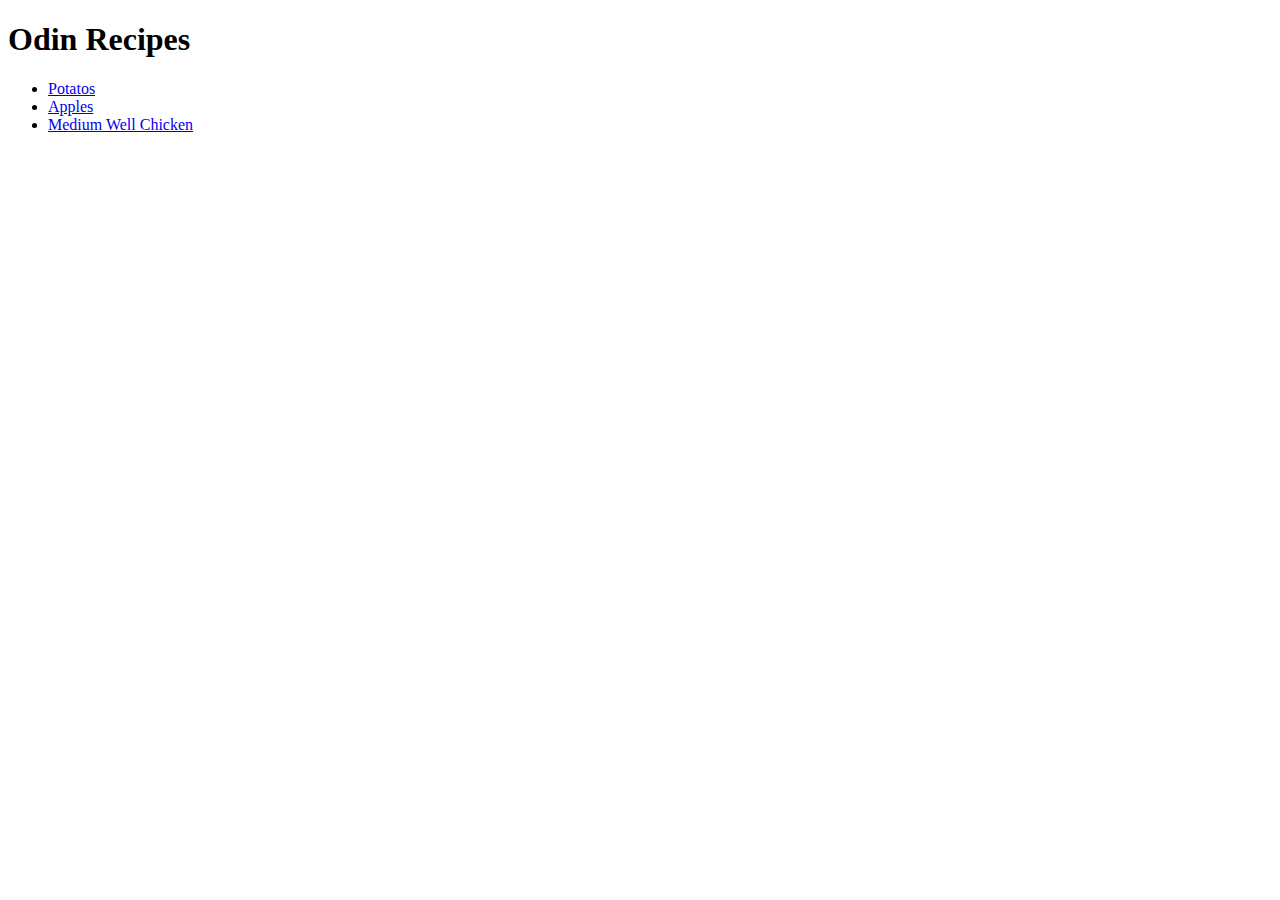
==== index.html @ 43e1e338 "Add index.html as primary file &  added potatos.html, apples.html, and mediumwell-chicken.html (all " ====
<!DOCTYPE html>
<html lang="en">
<head>
    <meta charset="UTF-8">
    <meta http-equiv="X-UA-Compatible" content="IE=edge">
    <meta name="viewport" content="width=device-width, initial-scale=1.0">
    <title>Document</title>
</head>
<body>
    <h1>Odin Recipes</h1>
    <ul>
        <li><a href="./recipes/potatos.html">Potatos</a></li>
        <li><a href="./recipes/apples.html">Apples</a></li>
        <li><a href="./recipes/mediumwell-chicken.html">Medium Well Chicken</a></li>
    </ul>
    
</body>
</html>
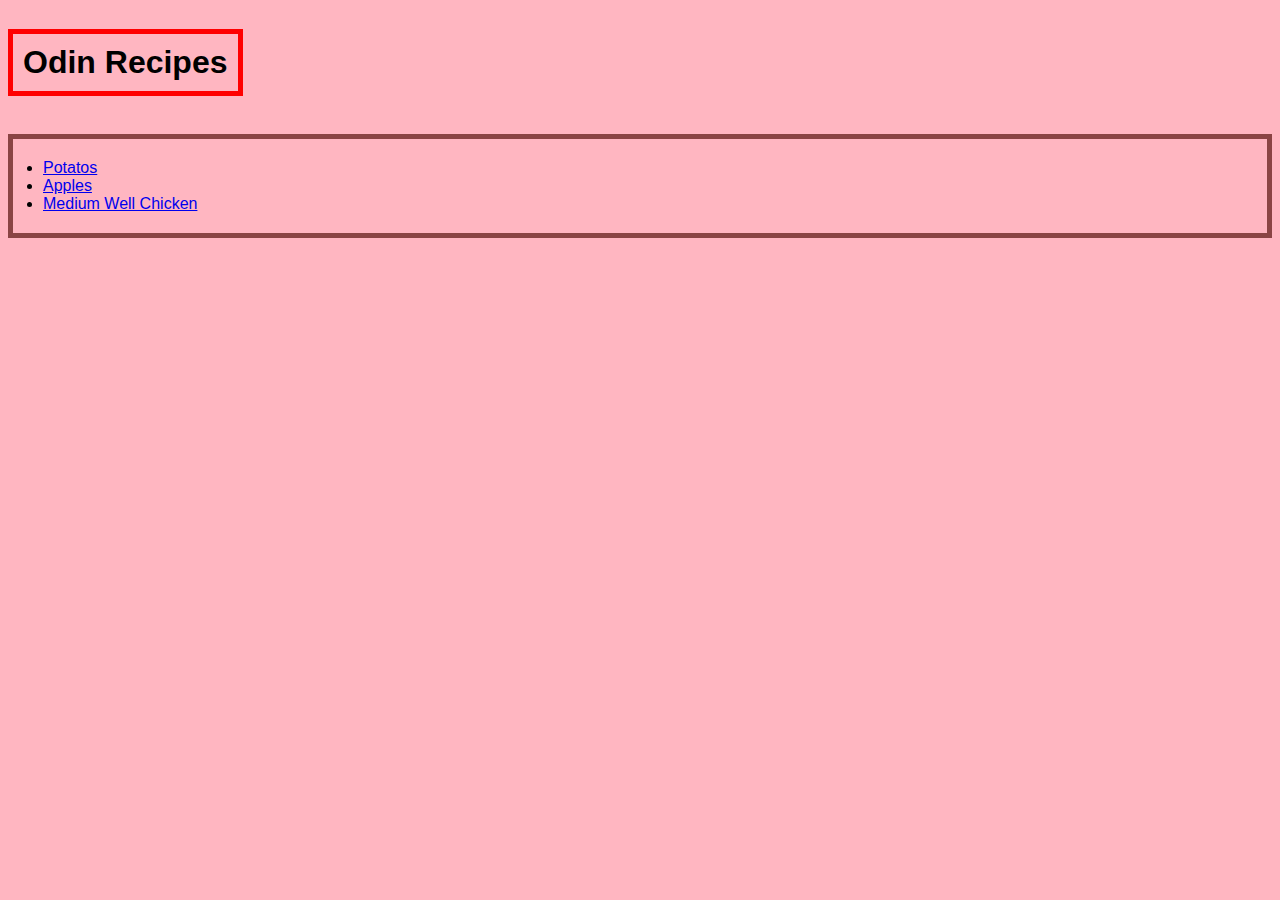
==== commit 4a8f3bf8: "make the images responsive / add background color" ====
--- a/index.html
+++ b/index.html
@@ -4,6 +4,7 @@
     <meta charset="UTF-8">
     <meta http-equiv="X-UA-Compatible" content="IE=edge">
     <meta name="viewport" content="width=device-width, initial-scale=1.0">
+    <link rel="stylesheet" href="index.css">
     <title>Document</title>
 </head>
 <body>
@@ -12,7 +13,8 @@
         <li><a href="./recipes/potatos.html">Potatos</a></li>
         <li><a href="./recipes/apples.html">Apples</a></li>
         <li><a href="./recipes/mediumwell-chicken.html">Medium Well Chicken</a></li>
-    </ul>
+     </ul>
+    
     
 </body>
 </html>--- a/index.css
+++ b/index.css
@@ -0,0 +1,16 @@
+body {
+    background-color: lightpink;
+    font-family:I mpact, Haettenschweiler, 'Arial Narrow Bold', sans-serif; 
+}
+h1 {
+    border: 5px solid red;
+    display: inline-block;
+    padding: 10px;
+    width: auto;
+    
+}
+ul {
+    border: 5px solid rgb(138, 68, 68);
+    padding: 20px 30px;
+
+}
